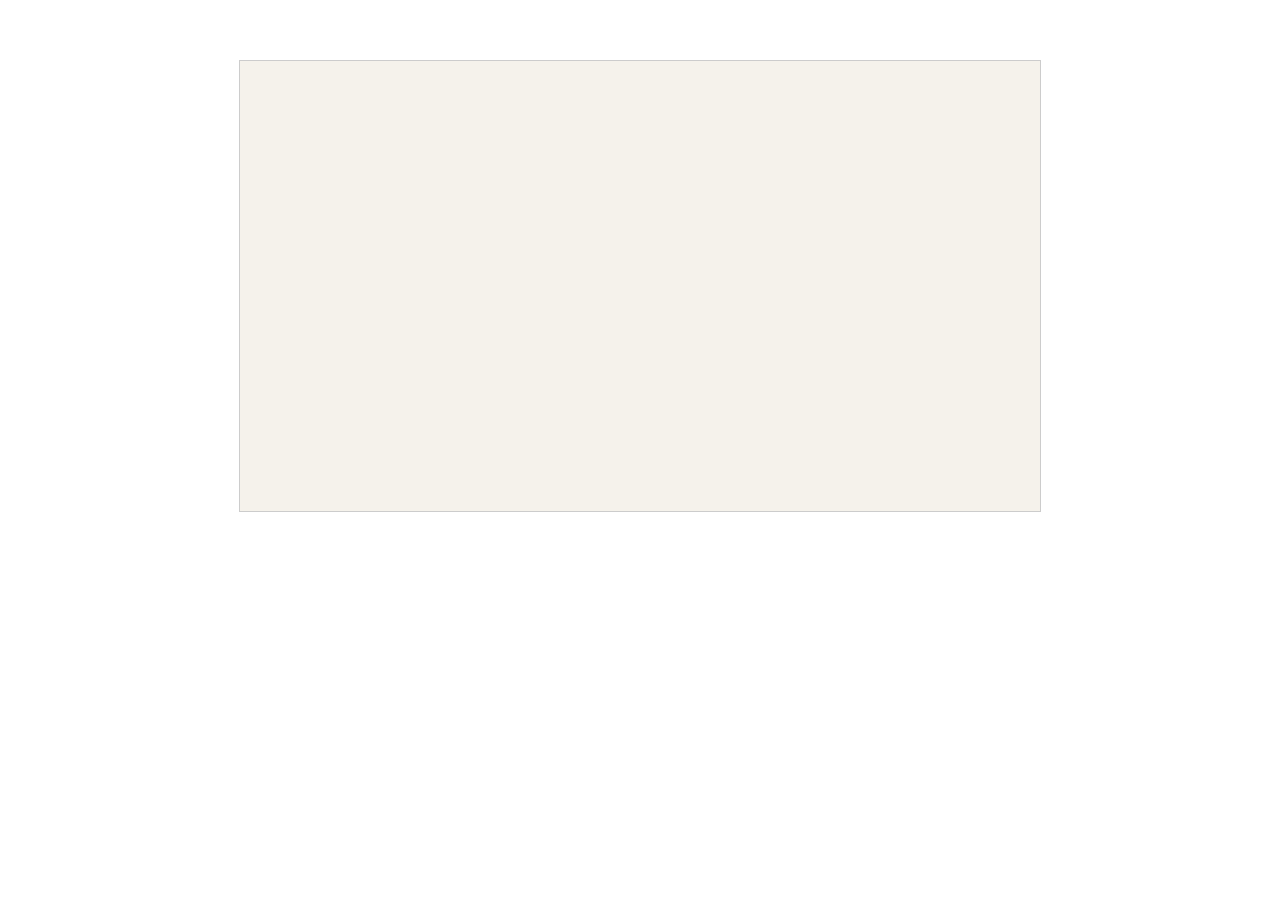
==== Working with dates/index.html @ 1c0176b1 "tough learn" ====
<!DOCTYPE html>
<html lang="en">
<head>
	<meta charset="UTF-8">
	<title>Stock D3</title>
	<link rel="stylesheet" href="main.css">
	<script  type="text/javascript" src="d3.min.js"></script>
</head>
<body>
<!--Place all DOM elements here -->
<script>
let data = {
  "bboList": [
    {
      "ask": 235400,
      "bid": 231800,
      "timeStr": "09:30:00.000"
    },
    {
      "ask": 235400,
      "bid": 230900,
      "timeStr": "09:30:07.819"
    },
    {
      "ask": 238300,
      "bid": 230900,
      "timeStr": "09:30:07.819"
    },
    {
      "ask": 238300,
      "bid": 227500,
      "timeStr": "09:30:26.786"
    },
    {
      "ask": 239900,
      "bid": 227500,
      "timeStr": "09:30:26.786"
    }
  ],
  "tradeList": [
    {
      "time": 34574353918784,
      "price": 233200,
      "shares": 100,
      "tradeType": "E",
      "orderReferenceNumber": 13983473
    },
    {
      "time": 34586652937952,
      "price": 233200,
      "shares": 100,
      "tradeType": "E",
      "orderReferenceNumber": 13983473
    },
    {
      "time": 34591808534547,
      "price": 233200,
      "shares": 100,
      "tradeType": "E",
      "orderReferenceNumber": 13983473
    },
    {
      "time": 34591808534547,
      "price": 233200,
      "shares": 200,
      "tradeType": "E",
      "orderReferenceNumber": 14109397
    },
    {
      "time": 34591808684978,
      "price": 233200,
      "shares": 100,
      "tradeType": "E",
      "orderReferenceNumber": 14301933
    }
  ]
}
//
// var data = [
// 	{key: "Jelly", value: 60, date: "2014/01/01" },
// 	{key: "Jelly", value: 58, date: "2014/01/02" },
// 	{key: "Jelly", value: 59, date: "2014/01/03" },
// 	{key: "Jelly", value: 56, date: "2014/01/04" },
// 	{key: "Jelly", value: 57, date: "2014/01/05" },
// 	{key: "Jelly", value: 55, date: "2014/01/06" },
// 	{key: "Jelly", value: 56, date: "2014/01/07" },
// 	{key: "Jelly", value: 52, date: "2014/01/08" },
// 	{key: "Jelly", value: 54, date: "2014/01/09" },
// 	{key: "Jelly", value: 57, date: "2014/01/10" },
// 	{key: "Jelly", value: 56, date: "2014/01/11" },
// 	{key: "Jelly", value: 59, date: "2014/01/12" },
// 	{key: "Jelly", value: 56, date: "2014/01/13" },
// 	{key: "Jelly", value: 52, date: "2014/01/14" },
// 	{key: "Jelly", value: 48, date: "2014/01/15" },
// 	{key: "Jelly", value: 47, date: "2014/01/16" },
// 	{key: "Jelly", value: 48, date: "2014/01/17" },
// 	{key: "Jelly", value: 45, date: "2014/01/18" },
// 	{key: "Jelly", value: 43, date: "2014/01/19" },
// 	{key: "Jelly", value: 41, date: "2014/01/20" },
// 	{key: "Jelly", value: 37, date: "2014/01/21" },
// 	{key: "Jelly", value: 36, date: "2014/01/22" },
// 	{key: "Jelly", value: 39, date: "2014/01/23" },
// 	{key: "Jelly", value: 41, date: "2014/01/24" },
// 	{key: "Jelly", value: 42, date: "2014/01/25" },
// 	{key: "Jelly", value: 40, date: "2014/01/26" },
// 	{key: "Jelly", value: 43, date: "2014/01/27" },
// 	{key: "Jelly", value: 41, date: "2014/01/28" },
// 	{key: "Jelly", value: 39, date: "2014/01/29" },
// 	{key: "Jelly", value: 40, date: "2014/01/30" },
// 	{key: "Jelly", value: 39, date: "2014/01/31" }
// ];

// // "09:30:26.786"
// var hms = '09:30:26.786';   // your input string
// var a = hms.split(':'); // split it at the colons
// // minutes are worth 60 seconds. Hours are worth 60 minutes.
// console.log(a);

// convert time to millisonseconds
function convertTime(timeStr) {
	let timeParts = timeStr.split(':');
	let time = 0;
	for (let p=0; p<timeParts.length; p++) {
		if (p===0) time+= parseInt(timeParts[p])*60*60;
		else if (p===1) time+= parseInt(timeParts[p])*60;
		else if (p===2) time+= parseInt(timeParts[p]);
	};
	console.log(time/1000);
	return time/1000;
}
// let d1 = convertTime('09:30:00.000');
// let d2 = convertTime('09:30:26.786');


function parseJson(json) {
	// var data = [ {key: "Jelly", value: 60, date: "2014/01/01" } ];

}


// var data2 = [
// 	{key: "", value: 23.8300, date: d1 },
// 	{key: "", value: 23.9900, date: d2 }
// ];

var w = 800;
var h = 450;

var margin = {
	top: 80,
	bottom: 100,
	left: 80,
	right: 40
};
var width = w - margin.left - margin.right;
var height = h - margin.top - margin.bottom;

var svg = d3.select("body").append("svg")
			.attr("id", "chart")
			.attr("width", w)
			.attr("height", h);
var chart = svg.append("g")
			.classed("display", true)
			.attr("transform", "translate(" + margin.left + "," + margin.top + ")");

var dateParser = d3.time.format("%Y/%m/%d").parse;
//
// console.log("2014/01/31");
// console.log(dateParser("2014/01/31"));
var x = d3.time.scale()
				  .domain(d3.extent(data), (d)=>{return d.date})
					.range([0, width]);
var y = d3.scale.linear()
	        .domain([0,d3.max(data,(d)=>{return d.value})])
					.range([height,0]);

function plot(params) {
	console.log(params.data);
	// enter
	this.selectAll(".point")
		  .data(params.data)
			.enter()
			.append("circle")
			.classed("point", true)
			.attr("r",2)
	// update
	this.selectAll(".point")
	    .attr("cx", (d)=>{return d.date})
			.attr("cy", (d)=>{return d.value})
	this.selectAll(".point")
			.data(params.data)
			.exit()
			.remove()
}
plot.call(chart, {data:data2});

</script>
</body>
</html>
---- Working with dates/main.css ----
body,html{
	margin: 0;
	padding: 0;
	font-family: "Arial", sans-serif;
	font-size: 0.95em;
	text-align: center;
}
#chart{
	margin-top: 60px;
	background-color: #F5F2EB;
	border: 1px solid #CCC;
}
.bar{
	fill: purple;
	shape-rendering: crispEdges;
}
.bar-label{
	fill: black;
	text-anchor: middle;
	font-size: 18px;
}
.axis path,
.axis line{
	fill: none;
	stroke: #000;
	shape-rendering: crispEdges;
}
.gridline path,
.gridline line{
	fill: none;
	stroke: #ccc;
	shape-rendering: crispEdges;
}
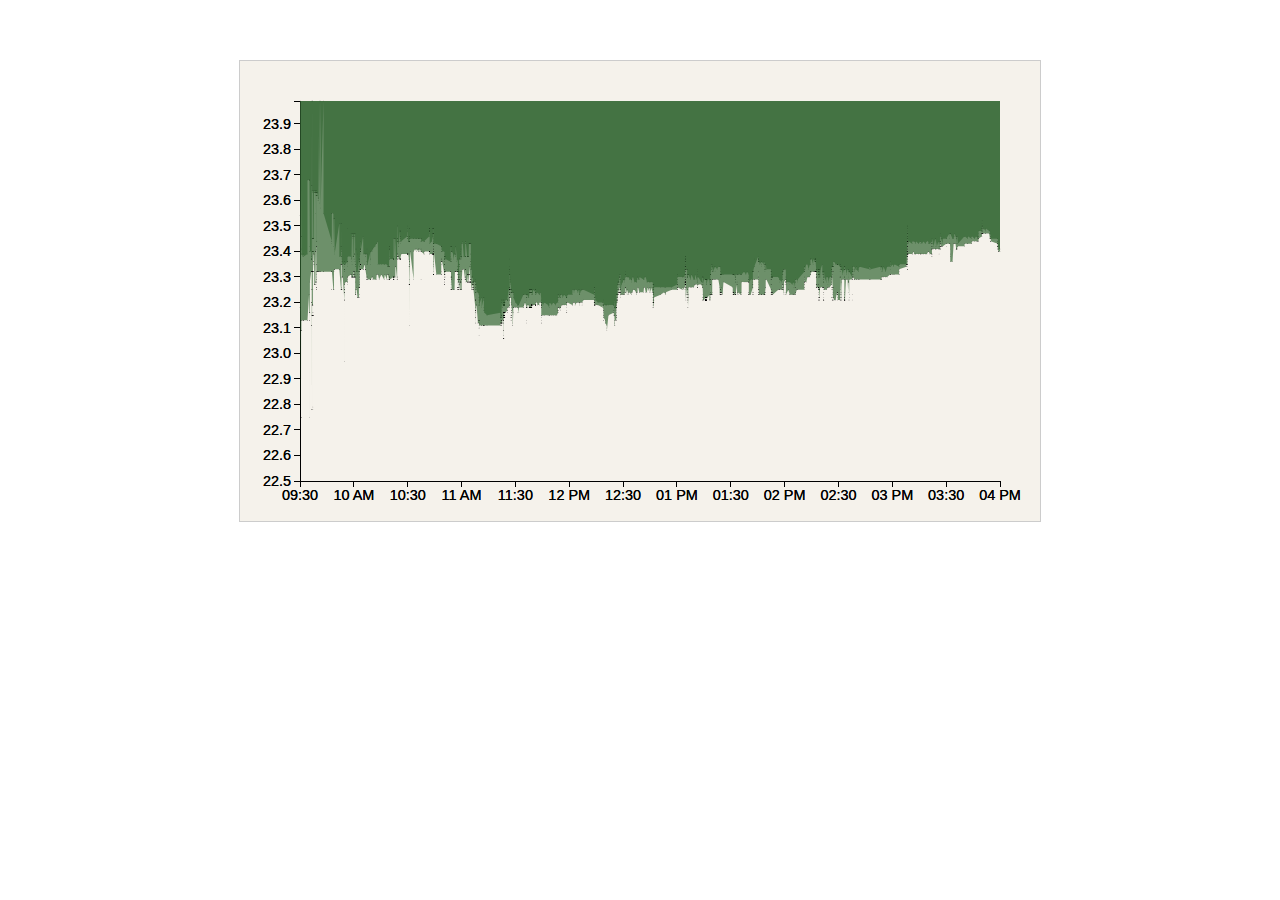
==== commit 7c2da61f: "sighhhh" ====
--- a/Working with dates/index.html
+++ b/Working with dates/index.html
@@ -4,196 +4,145 @@
 	<meta charset="UTF-8">
 	<title>Stock D3</title>
 	<link rel="stylesheet" href="main.css">
-	<script  type="text/javascript" src="d3.min.js"></script>
+	<script type="text/javascript" src="d3.min.js"></script>
+	<script type="text/javascript" src="stock.js"></script>
 </head>
 <body>
-<!--Place all DOM elements here -->
 <script>
-let data = {
-  "bboList": [
-    {
-      "ask": 235400,
-      "bid": 231800,
-      "timeStr": "09:30:00.000"
-    },
-    {
-      "ask": 235400,
-      "bid": 230900,
-      "timeStr": "09:30:07.819"
-    },
-    {
-      "ask": 238300,
-      "bid": 230900,
-      "timeStr": "09:30:07.819"
-    },
-    {
-      "ask": 238300,
-      "bid": 227500,
-      "timeStr": "09:30:26.786"
-    },
-    {
-      "ask": 239900,
-      "bid": 227500,
-      "timeStr": "09:30:26.786"
-    }
-  ],
-  "tradeList": [
-    {
-      "time": 34574353918784,
-      "price": 233200,
-      "shares": 100,
-      "tradeType": "E",
-      "orderReferenceNumber": 13983473
-    },
-    {
-      "time": 34586652937952,
-      "price": 233200,
-      "shares": 100,
-      "tradeType": "E",
-      "orderReferenceNumber": 13983473
-    },
-    {
-      "time": 34591808534547,
-      "price": 233200,
-      "shares": 100,
-      "tradeType": "E",
-      "orderReferenceNumber": 13983473
-    },
-    {
-      "time": 34591808534547,
-      "price": 233200,
-      "shares": 200,
-      "tradeType": "E",
-      "orderReferenceNumber": 14109397
-    },
-    {
-      "time": 34591808684978,
-      "price": 233200,
-      "shares": 100,
-      "tradeType": "E",
-      "orderReferenceNumber": 14301933
-    }
-  ]
+
+function convertTime(timeStr) {
+	let str = timeStr.split(".");
+	let time = str[0] + " " + str[1];
+	// convert time to millisonseconds
+	let parseDate = d3.time.format("%H:%M:%S %L").parse;
+	// console.log(parseDate(time));
+	return (parseDate(time));
 }
-//
-// var data = [
-// 	{key: "Jelly", value: 60, date: "2014/01/01" },
-// 	{key: "Jelly", value: 58, date: "2014/01/02" },
-// 	{key: "Jelly", value: 59, date: "2014/01/03" },
-// 	{key: "Jelly", value: 56, date: "2014/01/04" },
-// 	{key: "Jelly", value: 57, date: "2014/01/05" },
-// 	{key: "Jelly", value: 55, date: "2014/01/06" },
-// 	{key: "Jelly", value: 56, date: "2014/01/07" },
-// 	{key: "Jelly", value: 52, date: "2014/01/08" },
-// 	{key: "Jelly", value: 54, date: "2014/01/09" },
-// 	{key: "Jelly", value: 57, date: "2014/01/10" },
-// 	{key: "Jelly", value: 56, date: "2014/01/11" },
-// 	{key: "Jelly", value: 59, date: "2014/01/12" },
-// 	{key: "Jelly", value: 56, date: "2014/01/13" },
-// 	{key: "Jelly", value: 52, date: "2014/01/14" },
-// 	{key: "Jelly", value: 48, date: "2014/01/15" },
-// 	{key: "Jelly", value: 47, date: "2014/01/16" },
-// 	{key: "Jelly", value: 48, date: "2014/01/17" },
-// 	{key: "Jelly", value: 45, date: "2014/01/18" },
-// 	{key: "Jelly", value: 43, date: "2014/01/19" },
-// 	{key: "Jelly", value: 41, date: "2014/01/20" },
-// 	{key: "Jelly", value: 37, date: "2014/01/21" },
-// 	{key: "Jelly", value: 36, date: "2014/01/22" },
-// 	{key: "Jelly", value: 39, date: "2014/01/23" },
-// 	{key: "Jelly", value: 41, date: "2014/01/24" },
-// 	{key: "Jelly", value: 42, date: "2014/01/25" },
-// 	{key: "Jelly", value: 40, date: "2014/01/26" },
-// 	{key: "Jelly", value: 43, date: "2014/01/27" },
-// 	{key: "Jelly", value: 41, date: "2014/01/28" },
-// 	{key: "Jelly", value: 39, date: "2014/01/29" },
-// 	{key: "Jelly", value: 40, date: "2014/01/30" },
-// 	{key: "Jelly", value: 39, date: "2014/01/31" }
-// ];
 
-// // "09:30:26.786"
-// var hms = '09:30:26.786';   // your input string
-// var a = hms.split(':'); // split it at the colons
-// // minutes are worth 60 seconds. Hours are worth 60 minutes.
-// console.log(a);
+function parseJson(json, option) {
+	// let data = [ {key: "Jelly", value: 60, date: "2014/01/01" } ];
+	let data = [];
+	if (option==="ask") {
+		json.bboList.map((e)=>{
+			let v = e.ask/10000;
+			let d = convertTime(e.timeStr)
+			data.push({"value": v, "date": d});
+		})
+	}else if (option==="bid") {
+		json.bboList.map((e)=>{
+			let v = e.bid/10000;
+			let d = convertTime(e.timeStr)
+			data.push({"value": v, "date": d});
+		})
+	}
+	// console.log(data);
+	return data;
+}
+let ask = parseJson(stockData, "ask");
+let bid = parseJson(stockData, "bid");
+// console.log(ask,bid);
 
-// convert time to millisonseconds
-function convertTime(timeStr) {
-	let timeParts = timeStr.split(':');
-	let time = 0;
-	for (let p=0; p<timeParts.length; p++) {
-		if (p===0) time+= parseInt(timeParts[p])*60*60;
-		else if (p===1) time+= parseInt(timeParts[p])*60;
-		else if (p===2) time+= parseInt(timeParts[p]);
-	};
-	console.log(time/1000);
-	return time/1000;
-}
-// let d1 = convertTime('09:30:00.000');
-// let d2 = convertTime('09:30:26.786');
+let w = 800;
+let h = 460;
+let margin = {top: 40,bottom: 40,left: 60,right: 40};
+let width = w - margin.left - margin.right;
+let height = h - margin.top - margin.bottom;
 
+let svg = d3.select("body").append("svg")
+						.attr("id", "chart")
+						.attr("width", w)
+						.attr("height", h);
+let chart = svg.append("g")
+							 .classed("display", true)
+							 .attr("transform", "translate(" + margin.left + "," + margin.top + ")");
+let chart2 = svg.append("g")
+							 .classed("display", true)
+							 .attr("transform", "translate(" + margin.left + "," + margin.top + ")");
 
-function parseJson(json) {
-	// var data = [ {key: "Jelly", value: 60, date: "2014/01/01" } ];
+// "ask price" graph function
+let x = d3.time.scale()
+					.domain(d3.extent(ask, function(d){return d.date;}))
+					.range([0,width]);
+let y = d3.scale.linear()
+					.domain([22.5,d3.max(ask,(d)=>{return d.value})])
+					.range([height,0]);
+// "bid price" graph function
+
+let xAxis = d3.svg.axis()
+							.scale(x)
+							.orient("bottom")
+							// .ticks(d3.time.seconds, 10);
+let yAxis = d3.svg.axis()
+							.scale(y)
+							.orient("left")
+							.ticks(12);
+
+// element generate functions
+let line = d3.svg.line()
+						 .x((d)=>{return x(d.date)})
+						 .y((d)=>{return y(d.value)})
+// let area = d3.svg.area()
+// 						 .interpolate("basis")
+// 						 .x((d)=>{return x(d.date)})
+// 						 .y0(height)
+// 						 .y1((d)=>{return y(d.value)})
+
+var area = d3.svg.area()
+    .x(function(d) { return x(d.date); })
+    .y0(0)
+    .y1(function(d) { return y(d.value); });
+
+function plot(params) {
+
+	// axis
+	this.append("g")
+	.classed("x axis", true)
+	.attr("transform", "translate(0,"+height+")")
+	.call(params.axis.x);
+	this.append("g")
+	.classed("y axis", true)
+	.attr("transform", "translate(0,0)")
+	.call(params.axis.y);
+
+	// enter
+	this.selectAll(".area")
+	.data([params.data])
+	.enter()
+	.append("path")
+	.classed("area", true);
+	this.selectAll(".point")
+	.data(params.data)
+	.enter()
+	.append("circle")
+	.classed("point", true)
+	.attr("r", 0.25)
+
+	// update
+	this.selectAll(".area")
+	.attr("d", (d)=>{return area(d)});
+	this.selectAll(".trendline")
+	.attr("d", (d)=>{return line(d)});
+	this.selectAll(".point")
+	.attr("cx", (d)=>{return x(d.date)})
+	.attr("cy", (d)=>{return y(d.value)})
+
+	//exit
+	this.selectAll(".area")
+	.data([params.data])
+	.exit()
+	.remove()
+	this.selectAll(".point")
+	.data(params.data)
+	.exit()
+	.remove()
 
 }
 
-
-// var data2 = [
-// 	{key: "", value: 23.8300, date: d1 },
-// 	{key: "", value: 23.9900, date: d2 }
-// ];
-
-var w = 800;
-var h = 450;
-
-var margin = {
-	top: 80,
-	bottom: 100,
-	left: 80,
-	right: 40
-};
-var width = w - margin.left - margin.right;
-var height = h - margin.top - margin.bottom;
-
-var svg = d3.select("body").append("svg")
-			.attr("id", "chart")
-			.attr("width", w)
-			.attr("height", h);
-var chart = svg.append("g")
-			.classed("display", true)
-			.attr("transform", "translate(" + margin.left + "," + margin.top + ")");
-
-var dateParser = d3.time.format("%Y/%m/%d").parse;
-//
-// console.log("2014/01/31");
-// console.log(dateParser("2014/01/31"));
-var x = d3.time.scale()
-				  .domain(d3.extent(data), (d)=>{return d.date})
-					.range([0, width]);
-var y = d3.scale.linear()
-	        .domain([0,d3.max(data,(d)=>{return d.value})])
-					.range([height,0]);
-
-function plot(params) {
-	console.log(params.data);
-	// enter
-	this.selectAll(".point")
-		  .data(params.data)
-			.enter()
-			.append("circle")
-			.classed("point", true)
-			.attr("r",2)
-	// update
-	this.selectAll(".point")
-	    .attr("cx", (d)=>{return d.date})
-			.attr("cy", (d)=>{return d.value})
-	this.selectAll(".point")
-			.data(params.data)
-			.exit()
-			.remove()
-}
-plot.call(chart, {data:data2});
+// generate graph
+plot.call(chart, { data: ask, axis: {x: xAxis,y: yAxis} } );
+plot.call(chart2, { data: bid, axis: {x: xAxis,y: yAxis} });
 
 </script>
+
 </body>
 </html>
--- a/Working with dates/main.css
+++ b/Working with dates/main.css
@@ -31,3 +31,19 @@
 	stroke: #ccc;
 	shape-rendering: crispEdges;
 }
+.trendline {
+	fill:none;
+	stroke: #ccc;
+	stroke-width: 1px;
+}
+.area {
+	opacity: .7;
+	fill: #336633;
+	stroke-width: 1px;
+}
+
+.area {
+	opacity: .7;
+	fill: #336633;
+	stroke-width: 1px;
+}
